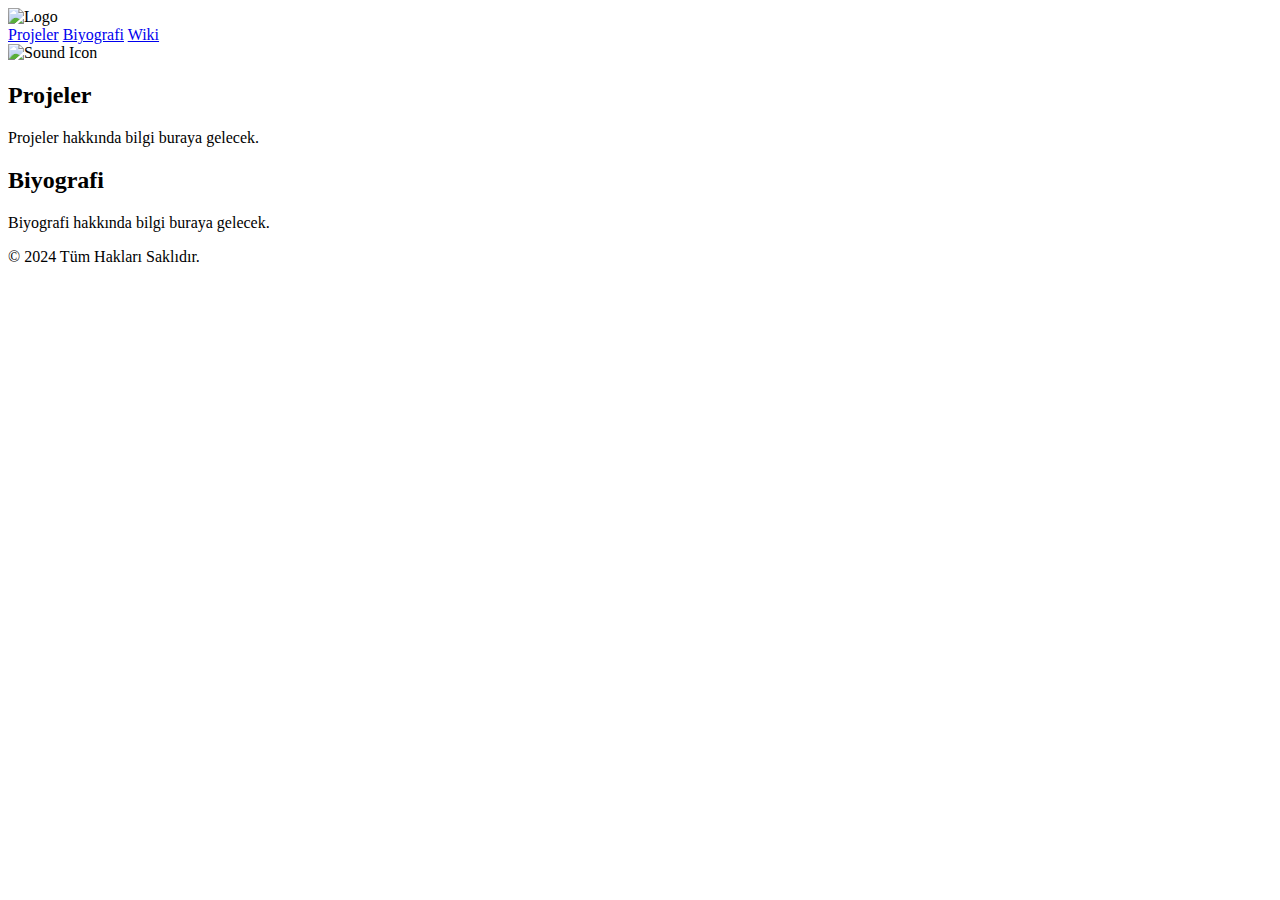
==== index.html @ 41a10ac9 "Create index.html" ====
<!DOCTYPE html>
<html lang="tr">
<head>
    <meta charset="UTF-8">
    <meta name="viewport" content="width=device-width, initial-scale=1.0">
    <title>One Page Site</title>
    <link rel="stylesheet" href="styles.css">
</head>
<body>
    <header>
        <div class="overlay">
            <img src="https://cdn.glitch.global/87515a1f-e361-44c2-9701-8dcdefe55fca/Picsart_24-08-14_00-11-28-759.png?v=1723630902261" alt="Logo" class="logo">
            <nav class="menu">
                <a href="#projects">Projeler</a>
                <a href="#biography">Biyografi</a>
                <a href="wiki.html">Wiki</a>
            </nav>
            <div class="sound-control" onclick="toggleSound()">
                <img src="https://iconarchive.com/download/i107783/google/noto-emoji-animals-nature/rat.ico" alt="Sound Icon" id="soundIcon">
            </div>
        </div>
    </header>

    <section id="projects" class="section">
        <h2>Projeler</h2>
        <p>Projeler hakkında bilgi buraya gelecek.</p>
    </section>

    <section id="biography" class="section">
        <h2>Biyografi</h2>
        <p>Biyografi hakkında bilgi buraya gelecek.</p>
    </section>

    <footer>
        <p>&copy; 2024 Tüm Hakları Saklıdır.</p>
    </footer>

    <audio id="backgroundMusic" loop>
        <source src="faded.mp3" type="audio/mpeg">
        Tarayıcınız ses dosyasını desteklemiyor.
    </audio>

    <script>
        const backgroundMusic = document.getElementById('backgroundMusic');
        const soundIcon = document.getElementById('soundIcon');

        // Başlangıçta müziği çal
        backgroundMusic.play();

        function toggleSound() {
            if (backgroundMusic.paused) {
                backgroundMusic.play();
                soundIcon.classList.remove('muted');
            } else {
                backgroundMusic.pause();
                soundIcon.classList.add('muted');
            }
        }
    </script>
</body>
</html>
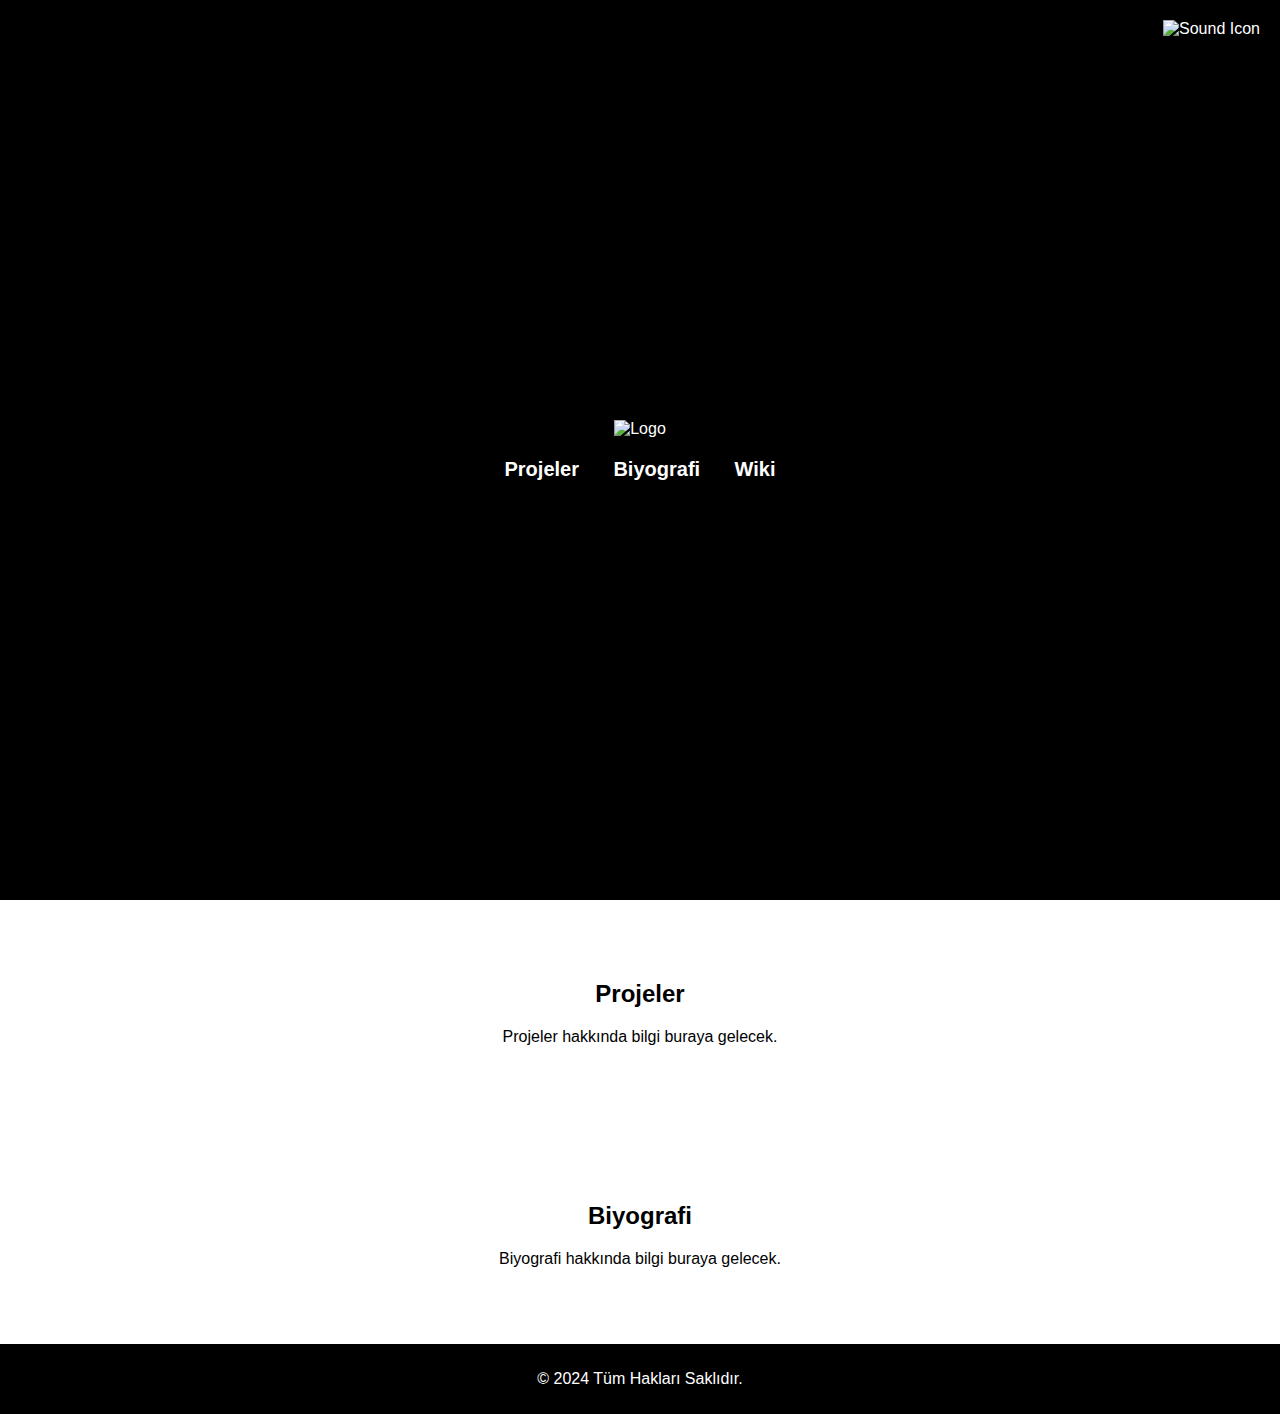
==== commit a03cd1ea: "Update index.html" ====
--- a/index.html
+++ b/index.html
@@ -36,7 +36,7 @@
     </footer>
 
     <audio id="backgroundMusic" loop>
-        <source src="faded.mp3" type="audio/mpeg">
+        <source src="https://m.soundcloud.com/sheshizm2/alan-walker-faded-original-copy" type="audio/mpeg">
         Tarayıcınız ses dosyasını desteklemiyor.
     </audio>
 
--- a/styles.css
+++ b/styles.css
@@ -0,0 +1,89 @@
+body {
+    margin: 0;
+    padding: 0;
+    font-family: Arial, sans-serif;
+}
+
+header {
+    background-color: #000;
+    color: #fff;
+    height: 100vh;
+    display: flex;
+    justify-content: center;
+    align-items: center;
+    text-align: center;
+    position: relative;
+}
+
+.overlay {
+    position: absolute;
+    top: 0;
+    left: 0;
+    right: 0;
+    bottom: 0;
+    display: flex;
+    flex-direction: column;
+    justify-content: center;
+    align-items: center;
+}
+
+.logo {
+    max-width: 150px;
+    margin-bottom: 20px;
+}
+
+.menu a {
+    color: #fff;
+    text-decoration: none;
+    font-size: 20px;
+    margin: 0 15px;
+    font-weight: bold;
+}
+
+.menu a:hover {
+    text-decoration: underline;
+}
+
+.section {
+    padding: 60px 20px;
+    background-color: #fff;
+    color: #000;
+    text-align: center;
+}
+
+footer {
+    background-color: #000;
+    color: #fff;
+    text-align: center;
+    padding: 10px 0;
+}
+
+.sound-control {
+    position: absolute;
+    top: 20px;
+    right: 20px;
+    cursor: pointer;
+    transition: opacity 0.3s ease;
+}
+
+.sound-control img {
+    width: 30px;
+    height: 30px;
+}
+
+.sound-control img.muted {
+    filter: grayscale(100%) brightness(0.5);
+}
+
+.sound-control img.muted::after {
+    content: "";
+    display: block;
+    position: absolute;
+    top: 50%;
+    left: 50%;
+    width: 20px;
+    height: 2px;
+    background-color: #fff;
+    transform: translate(-50%, -50%) rotate(45deg);
+    transform-origin: center;
+}
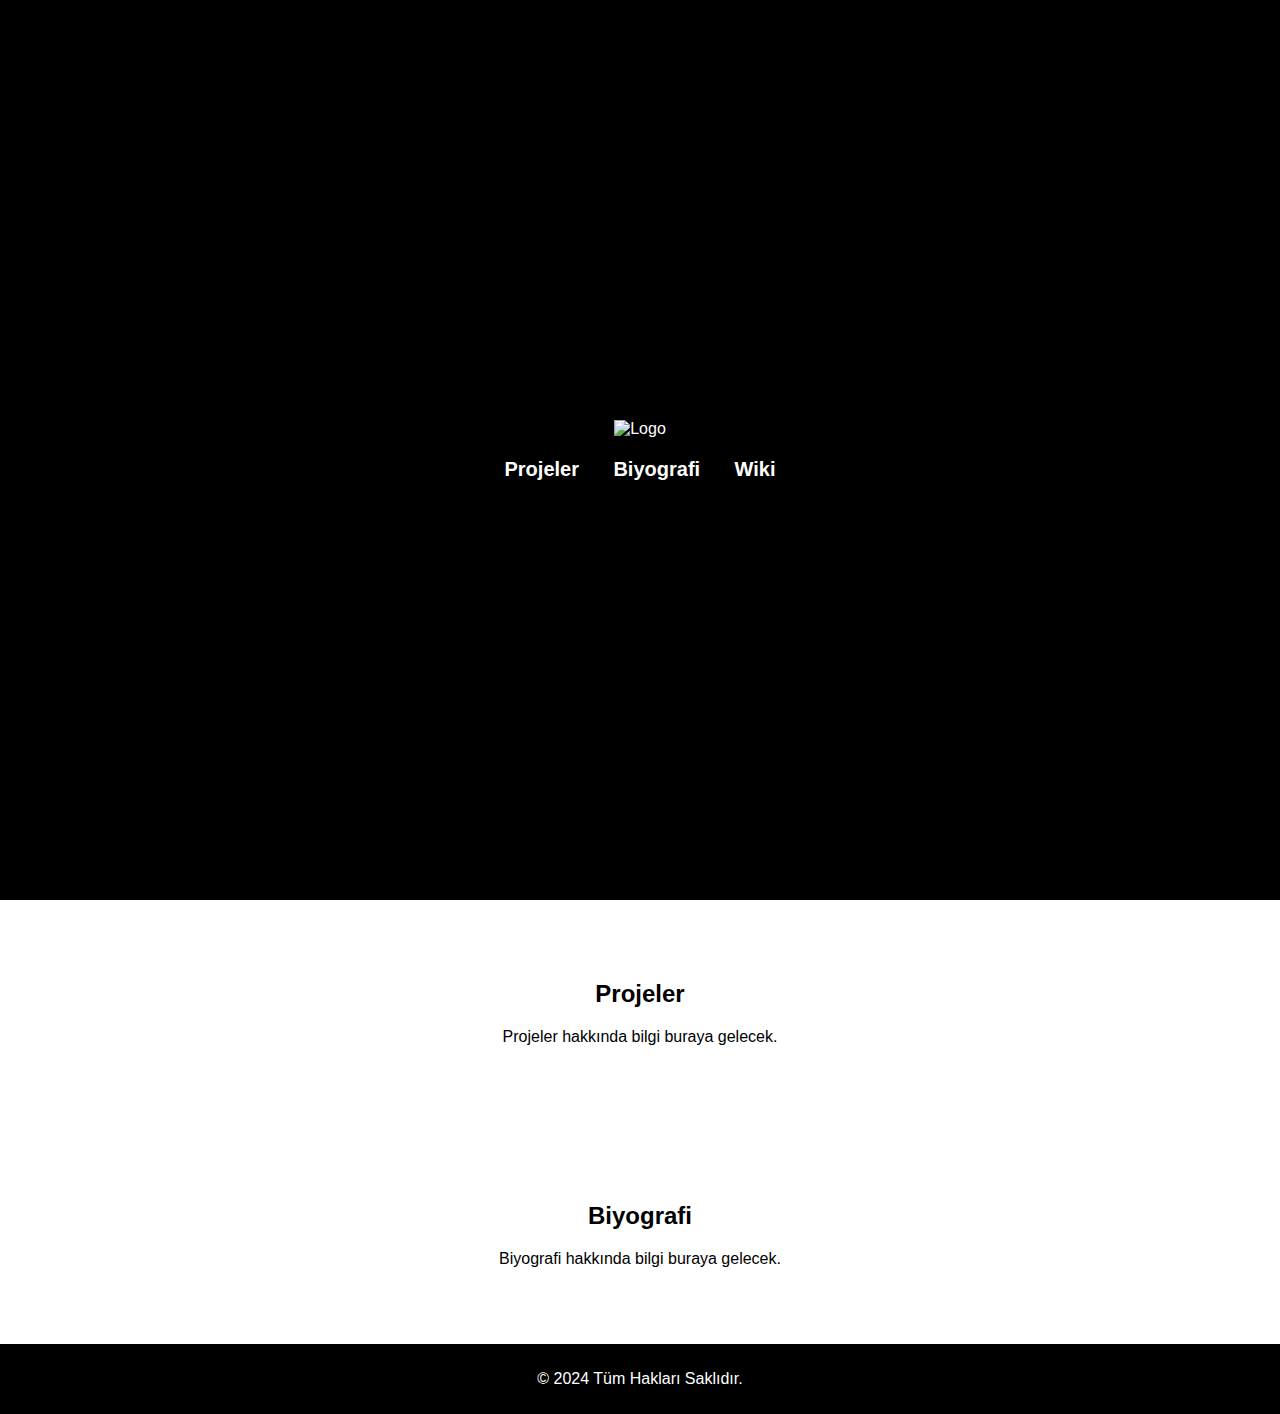
==== commit 55c9d48b: "Update index.html" ====
--- a/index.html
+++ b/index.html
@@ -3,7 +3,7 @@
 <head>
     <meta charset="UTF-8">
     <meta name="viewport" content="width=device-width, initial-scale=1.0">
-    <title>One Page Site</title>
+    <title>Glerius | Anasayfa</title>
     <link rel="stylesheet" href="styles.css">
 </head>
 <body>
@@ -15,9 +15,7 @@
                 <a href="#biography">Biyografi</a>
                 <a href="wiki.html">Wiki</a>
             </nav>
-            <div class="sound-control" onclick="toggleSound()">
-                <img src="https://iconarchive.com/download/i107783/google/noto-emoji-animals-nature/rat.ico" alt="Sound Icon" id="soundIcon">
-            </div>
+            
         </div>
     </header>
 
@@ -35,27 +33,7 @@
         <p>&copy; 2024 Tüm Hakları Saklıdır.</p>
     </footer>
 
-    <audio id="backgroundMusic" loop>
-        <source src="https://m.soundcloud.com/sheshizm2/alan-walker-faded-original-copy" type="audio/mpeg">
-        Tarayıcınız ses dosyasını desteklemiyor.
-    </audio>
+    
 
-    <script>
-        const backgroundMusic = document.getElementById('backgroundMusic');
-        const soundIcon = document.getElementById('soundIcon');
-
-        // Başlangıçta müziği çal
-        backgroundMusic.play();
-
-        function toggleSound() {
-            if (backgroundMusic.paused) {
-                backgroundMusic.play();
-                soundIcon.classList.remove('muted');
-            } else {
-                backgroundMusic.pause();
-                soundIcon.classList.add('muted');
-            }
-        }
-    </script>
 </body>
 </html>
--- a/styles.css
+++ b/styles.css
@@ -32,6 +32,10 @@
     margin-bottom: 20px;
 }
 
+.logo-link {
+    display: inline-block;
+}
+
 .menu a {
     color: #fff;
     text-decoration: none;
@@ -49,6 +53,55 @@
     background-color: #fff;
     color: #000;
     text-align: center;
+}
+
+#search {
+    padding: 20px;
+}
+
+#search input {
+    padding: 10px;
+    width: 80%;
+    max-width: 500px;
+    border: 1px solid #ccc;
+    border-radius: 4px;
+}
+
+#search button {
+    padding: 10px 20px;
+    margin-top: 10px;
+    background-color: #007bff;
+    color: #fff;
+    border: none;
+    border-radius: 4px;
+    cursor: pointer;
+}
+
+#search button:hover {
+    background-color: #0056b3;
+}
+
+#wiki-content {
+    padding: 20px;
+}
+
+#similarWikiList {
+    list-style: none;
+    padding: 0;
+    margin: 0;
+}
+
+#similarWikiList li {
+    margin: 10px 0;
+}
+
+#similarWikiList a {
+    color: #007bff;
+    text-decoration: none;
+}
+
+#similarWikiList a:hover {
+    text-decoration: underline;
 }
 
 footer {
